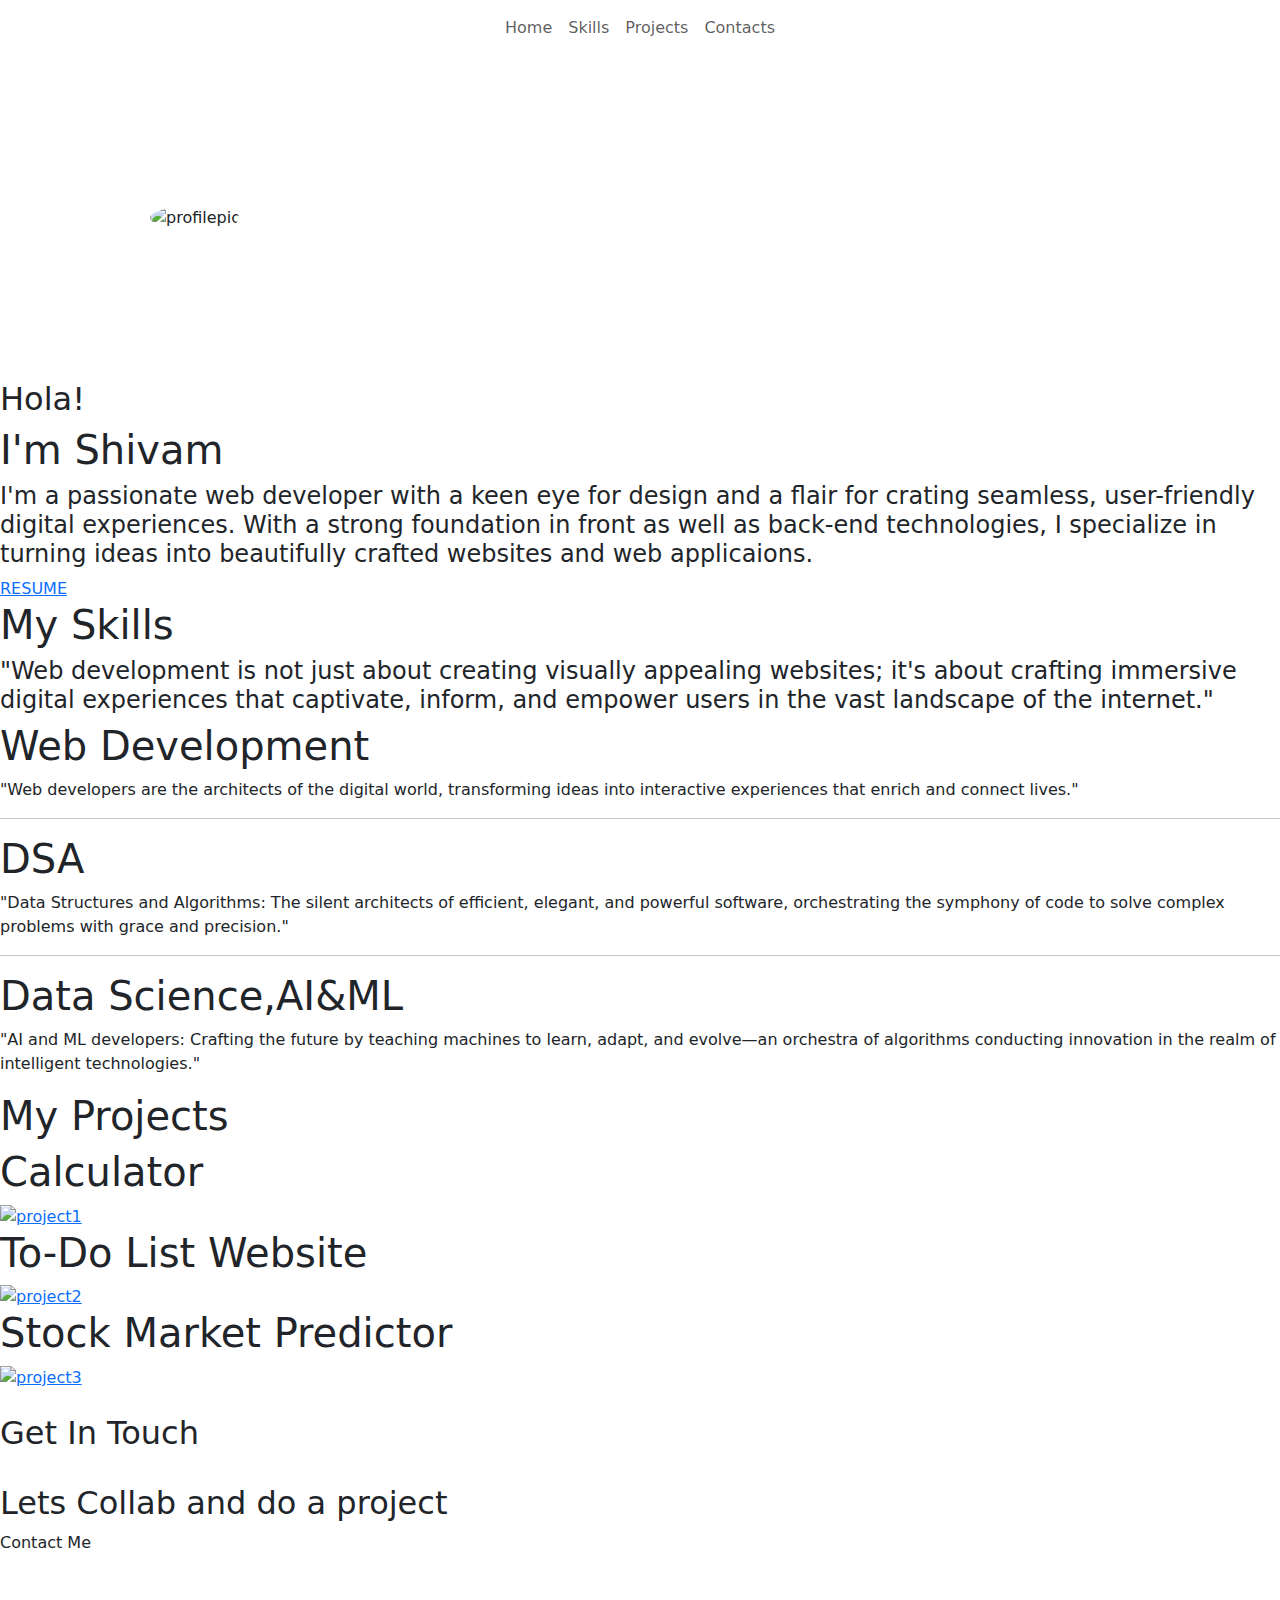
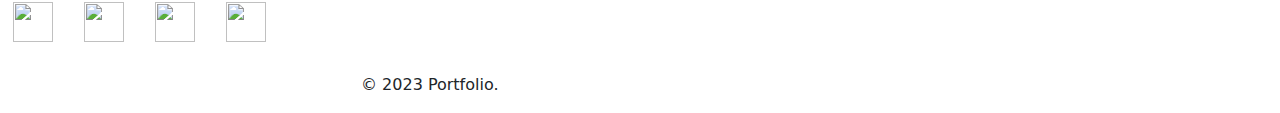
==== index.html @ 73a3a084 "Add files via upload" ====
<!DOCTYPE html>
<html lang="en">
<head>
    <meta charset="UTF-8">
    <meta http-equiv="X-UA-Compatible" content="IE=edge"> 
    <meta name="viewport" content="width=device-width, initial-scale=1.0">
    <title>Portfolio</title>
    <link rel="stylesheet" href="index2.css">
    <link href="https://cdn.jsdelivr.net/npm/bootstrap@5.3.3/dist/css/bootstrap.min.css" rel="stylesheet" integrity="sha384-QWTKZyjpPEjISv5WaRU9OFeRpok6YctnYmDr5pNlyT2bRjXh0JMhjY6hW+ALEwIH" crossorigin="anonymous">
</head>
<body>
    <header class="header section">
        <div class="container">
            <nav class="navbar navbar-expand-lg custom_nav-container">
                <button class="navbar-toggler" type="button" data-toggle="collapse" data-target="#navbarSupportedContent" aria-controls="navbarSupportedContent" aria-expanded="false" aria-label="Toggle navigation">
                    <span class="navbar-toggler-icon"></span>
                </button>
    
                <div class="collapse navbar-collapse" id="navbarSupportedContent">
                    <ul class="navbar-nav mx-auto">
                        <li class="nav-item active">
                            <a class="nav-link" href="index.html">Home</a>
                        </li>
                        <li class="nav-item">
                            <a class="nav-link" href="page1.html">Skills</a>
                        </li>
                        <li class="nav-item">
                            <a class="nav-link" href="page2.html">Projects</a>
                        </li>
                        <li class="nav-item">
                            <a class="nav-link" href="page3.html">Contacts</a>
                        </li>
                    </ul>
                </div>
            </nav>
        </div>
    </header>
    

    <div id="main">
        <div id="page">
            <img src="profilepic.jpg" alt="profilepic" style="padding: 150px; border-radius: 50% ;">
            
            <div id="text">
                <h2>Hola!</h2>
                <h1>I'm Shivam</h1>
                <h4>I'm a passionate web developer with a keen eye for design and a flair for crating seamless, user-friendly digital experiences. With a strong foundation in front as well as back-end technologies, I specialize in turning ideas into beautifully crafted websites and web applicaions.

                </h4>
                <div id="buttons">
                    <buttton id = "b2">
                        <a href="https://roadmap.sh/full-stack" target="_blank">RESUME</a>
                    </button>
                </div>
            </div>
        </div>
        <div id ="page1">
            <div id="left">
                <div class="box" id="text1"></div>
                <h1>My Skills</h1>
                <h4>
                    "Web development is not just about creating visually appealing websites; it's about crafting immersive digital experiences that captivate, inform, and empower users in the vast landscape  of the internet."
                </h4>
            </div>
            <div id="right">
                <div class="box">
                    <h1>Web Development</h1>
                    <p>"Web developers are the architects of the digital world, transforming ideas into interactive experiences that enrich and connect lives."</p>
                    <hr>

                </div>
                <div class="box">
                    <h1>DSA</h1>
                    <p>
                        "Data Structures and Algorithms: The silent architects of efficient, elegant, and powerful software, orchestrating the symphony of code to solve complex problems with grace and precision."
                    </p><hr>
                </div>
                <div class="box">
                    <h1>Data Science,AI&ML</h1>
                    <p>"AI and ML developers: Crafting the future by teaching machines to learn, adapt, and evolve—an orchestra of algorithms conducting innovation in the realm of intelligent technologies."
                    </p>
                </div>
            </div>
        </div>

        <div id="page2">
            <div id="text4">
                <h1>My Projects</h1>
            </div>

            <div id="project">
                <div class="projects p1">
                    <div id="text3"><h1>Calculator</h1>
                    </div>
                    
                    <div id="image">
                        <a href="https://www.google.com/imgres?imgurl=https%3A%2F%2Fimages.cartoonstock.com%2Flowres%2Faccountants-crunch_the_numbers-number_crunching-working_out-calculation-math-CS578815_low.jpg&tbnid=LIlPgISrbcuLaM&vet=12ahUKEwjq1-Gn4N6EAxVUqmMGHRdsAWAQMyhQegUIARCkAg..i&imgrefurl=https%3A%2F%2Fwww.cartoonstock.com%2Fdirectory%2Fn%2Fnumerous_calculations.asp&docid=Et0Fah7gvf-1qM&w=500&h=489&q=cartoon%20calc%20pics&ved=2ahUKEwjq1-Gn4N6EAxVUqmMGHRdsAWAQMyhQegUIARCkAg" target="_blank">
                        <img src="calc.jpg" alt="project1">
                        </a>
                    </div>
                </div>
                <div class="projects p2">
                    <div id="text3">
                        <h1>To-Do List Website</h1>
                    </div>
                    <div id="image">
                        <a href="https://www.bbc.com/" target="_blank">
                            <img src="website.jpg" alt="project2">
                        </a>
                    </div>    
                </div>
                <div class="projects p3">
                    <div id="text3">
                        <h1>Stock Market Predictor</h1>
                    </div>
                    <div id="image">
                        <a target="_blank" href="https://www.tickertape.in/">
                            <img src="website_2.jpg" alt="project3">
                        </a>
                    </div>    
                </div>
            </div>
        </div>

        <section class="end">
            <div id="page3" class="contact-me">
                <br>
                <h2>Get In Touch</h2>
                <br>

                <h2 class="collab">Lets Collab and do a project</h2>
                
                <p>Contact Me</p>
                <br>

                <a class="btn" target="_blank" href="mail.google.com">
                    <img src="gmail.jpg" width="40px" height="40px">
                </a>
                <a class="btn" target="_blank" href="https://www.instagram.com/">
                    <img src="instaicon.png" width="40px" height="40px">
                </a>
                <a class="btn" href="https://twitter.com/home">
                    <img src="twittericon.jpg" width="40px" height="40px">
                </a>
                <a class="btn" target="_blank" href="https://www.linkedin.com/feed/?trk=sem-ga_campid.14650114788_asid.150089839322_crid.656569072777_kw.www%20linkedin_d.c_tid.kwd-2246447582_n.g_mt.e_geo.9302669">
                    <img src="linkedin.png" width="40px" height="40px">
                </a>

            </div>

            <div class="bottom container">
                <div style="width: 50%; margin-left: auto; margin-right: auto;">
                <br>
                <p class="copyright">&copy; 2023 Portfolio.
                </p>
            </div>
        </div>
        </section>
    </div>
</body>
</html>
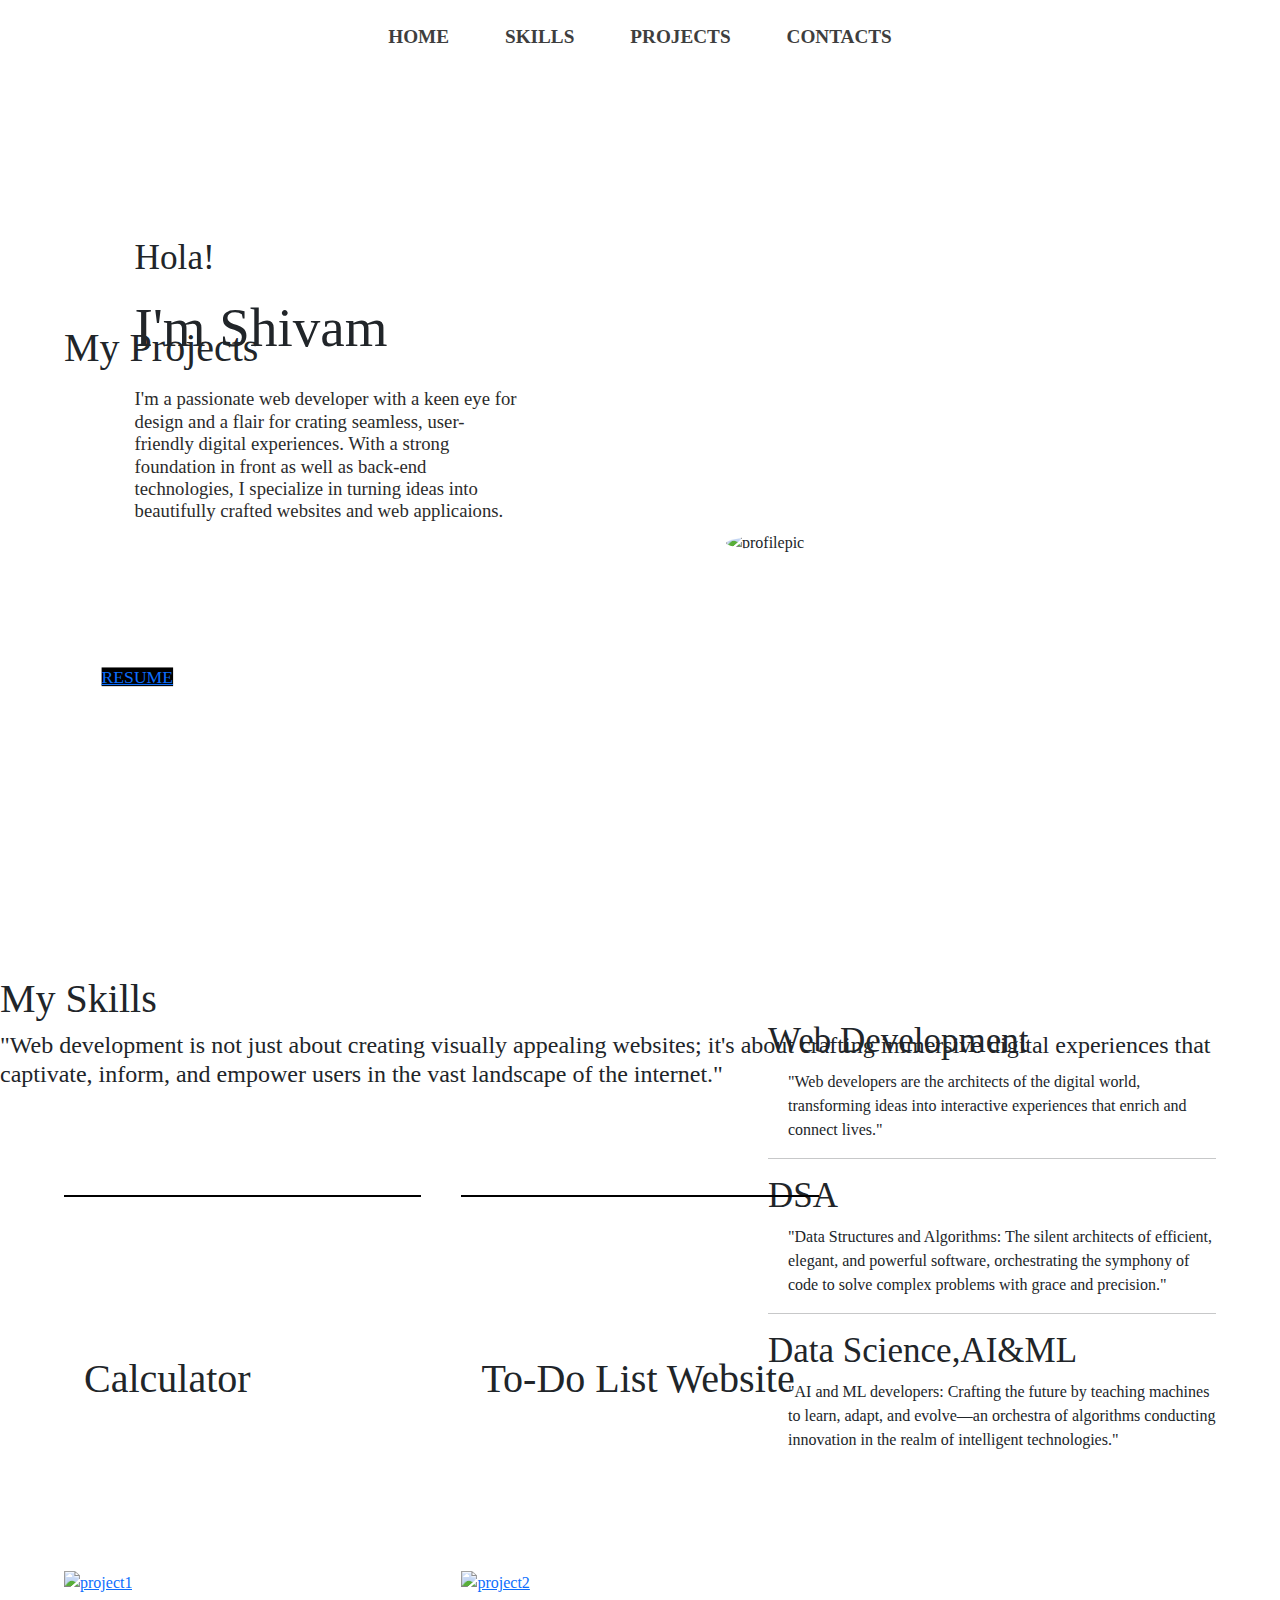
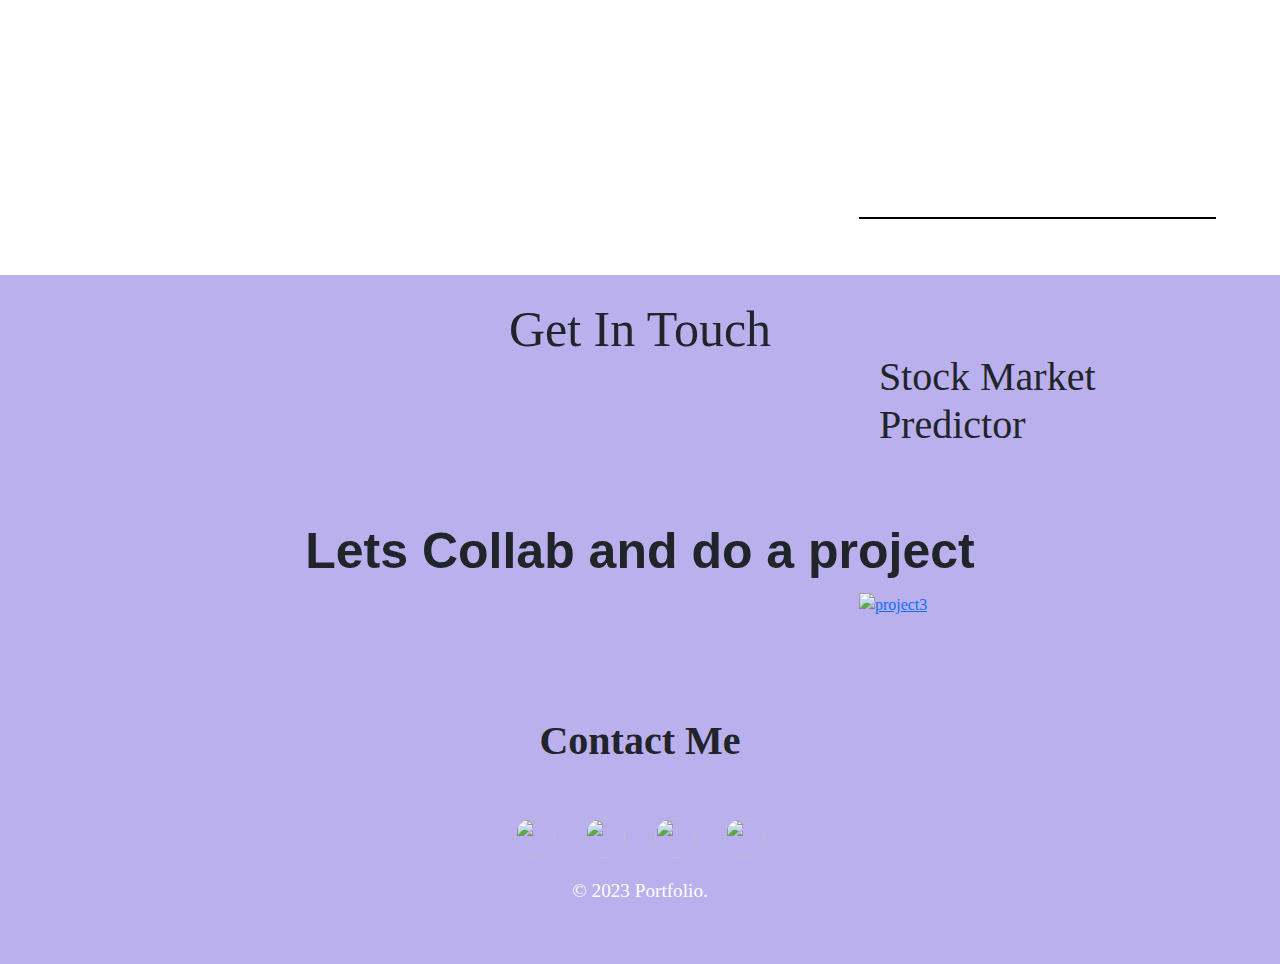
==== commit b388286a: "Update index.html" ====
--- a/index.html
+++ b/index.html
@@ -5,7 +5,7 @@
     <meta http-equiv="X-UA-Compatible" content="IE=edge"> 
     <meta name="viewport" content="width=device-width, initial-scale=1.0">
     <title>Portfolio</title>
-    <link rel="stylesheet" href="index2.css">
+    <link rel="stylesheet" href="portfolio/index2.css">
     <link href="https://cdn.jsdelivr.net/npm/bootstrap@5.3.3/dist/css/bootstrap.min.css" rel="stylesheet" integrity="sha384-QWTKZyjpPEjISv5WaRU9OFeRpok6YctnYmDr5pNlyT2bRjXh0JMhjY6hW+ALEwIH" crossorigin="anonymous">
 </head>
 <body>
@@ -172,4 +172,4 @@
         
         
         
-        +        
--- a/portfolio/index2.css
+++ b/portfolio/index2.css
@@ -0,0 +1,270 @@
+*{
+    margin: 0%;
+    padding: 0%; 
+    box-sizing: border-box;
+    font-family: montserrat;
+ }
+ 
+ html,body{
+     height: 100%;
+     width: 100%;
+ }
+ #main{
+     position: relative;
+     overflow: hidden;
+ }
+ #page{
+     position: relative;
+     height: 100vh;
+     width: 100vw;
+     background-color: #fff;
+ }
+ #page>img{
+     position: absolute;
+     right: 5%;
+     top: 52%;
+     transform: translateY(-50%);
+     width: 50%;
+ }
+ #page>#nav{
+     display: flex;
+     align-items: center;
+     justify-content: space-between;
+     padding: 0px 30px;
+     position: absolute;
+     z-index: 9;
+     height: 10%;
+     width: 100%
+ }
+ #center-nav{
+     display: flex;
+     gap: 20px;
+     text-align: center;
+ }
+ #center-nav>a{
+     text-decoration: none;
+     color: #000;
+     font-weight: 500;
+     font-size: 18px;
+     text-align: center;
+ 
+ }
+ #center>input{
+     padding: 10px 5px;
+     border-radius: 10px;
+     border: 1px solid #dadada;
+     text-transform: uppercase;
+ }
+ 
+ #text{
+     padding: 30px 50px;
+     position: relative;
+     top: 18%;
+     left: 8%;
+     height: 75%;
+     width: 35%;
+     scale: 1.1;
+ }
+ #text>h1{
+     font-size: 60px;
+     line-height: 1;
+     margin-top: 20px;
+ }
+   
+ #text>h4{
+     margin-top: 30px;
+     color: #2b2b2b;
+     font-size: 17px;
+     font-weight: 500;
+ }
+ #buttons{
+     position: absolute;
+     left: 0%;
+     bottom: 18%;
+     height: 20%;
+     width: 100%;
+ }
+ #buttons>button{
+     padding: 10px 22px;
+     border-radius: 10PX ;   
+     border: none;
+     font-weight: 500;
+ }
+ 
+ #buttons>button>a{
+     font-size: 20px;
+     color: wheat;
+ }   
+     
+ #buttons>#b2{
+     margin-left: 20px;
+     background-color: black;
+ }
+#page1{
+    position: relative;
+    height: 100vh;
+    width: 100vw;
+    background-color: #c3cef0;
+}
+#page1>#right{
+    position: absolute;
+    right: 5%;
+    height: 90%;
+    top: 50%;
+    transform: translateY(-50%);
+    width: 35%;
+}
+#right.box{
+    display: flex;
+    align-items: center;
+    justify-content: space-between;
+    padding: 0px 20px;
+    height: 33.3%;
+    width:100%;
+    border-top: 2px solid #000;
+}
+#right>.box>h4{
+    font-size: 30px;
+}
+
+#right>.box>h1{
+    font-size: 35px;
+}
+
+#right>.box>p
+{
+margin-left: 20px;
+}
+
+#text1{
+    margin: 50px;
+    height: 30%;
+    width: 50%;
+    position: absolute;
+    z-index: 9;
+}
+#text1>h1{
+    font-size: 60px;
+    margin-top: 20px;
+}
+#text1>h4{
+    color: #000;
+    font-size: 30px;
+    font-weight: 500;
+    margin-top: 50px;
+    width: 70%;
+}
+
+#page1{
+    position: relative;
+    height: 100vh;
+    width: 100vw;
+    background-color: white;}
+
+#project{
+    display: flex;
+    align-items: center;
+    justify-content: space-between;
+    height: 50%;
+    width: 90%;
+    position: absolute;
+    left: 50%;
+    transform: translateX(-50%);
+    bottom: 5%;
+}
+.projects{
+    border-top: 2px solid black;
+    height: 100%;
+    width: 31%;
+}
+#text3{
+    display: flex;
+    align-items: center;
+    justify-content: space-between;
+    padding: 0px 20px;
+    height: 30%;
+    width: 100%;
+
+}
+#image{
+    height: 70%;
+    width: 100%;
+}
+#image>img{
+    height: 100%;
+    width: 100%;
+    object-fit: cover;
+}
+.p1 img{
+    height: 200px;
+    width: 300px;
+}
+.p2{
+    position: relative;
+}
+.p3{
+    position: relative;
+    top: 50%;
+}
+#text4{
+    position: absolute;
+    top: 10%;
+    left: 5%;
+    height: 20%;
+    width: 30%;
+}
+#text>h1{
+    margin-top: 20px ;
+    font-size: 50px ;
+}
+.end{
+    background-color: #bab0ee;
+    text-align: center;
+    padding-bottom: 50px;
+}
+.contact-me p{
+    font-size: 40px;
+}
+.contact-me h2{
+    font-size: 50px;
+}
+.contact-me{
+    width: 100%;
+    height: 570px;
+    font-weight: bold;
+    position: relative;
+}
+.collab
+{
+    font-size: 3.1rem;
+    font-family: 'Montserrat' , sans-serif;
+    display: block;
+    font-weight: bolder;
+    margin: 100px auto;
+    padding: 30px 0;
+}
+.copyright{
+    color: white;
+    font-size: 1.2rem;
+    margin: 0%;
+    padding:8px 0
+}
+.btn{
+    padding: 7px;
+}
+.btn>img{
+    border-radius: 50%;
+    position: relative;
+    bottom: 40%;
+}
+.nav-item>a{
+    color: #3e3e3e;
+    font-size: 1.2rem;
+    font-weight: 600;
+    margin: 7px 20px;
+    text-transform: uppercase;
+
+}
+.header_section{
+    background-color: #2222221f;
+}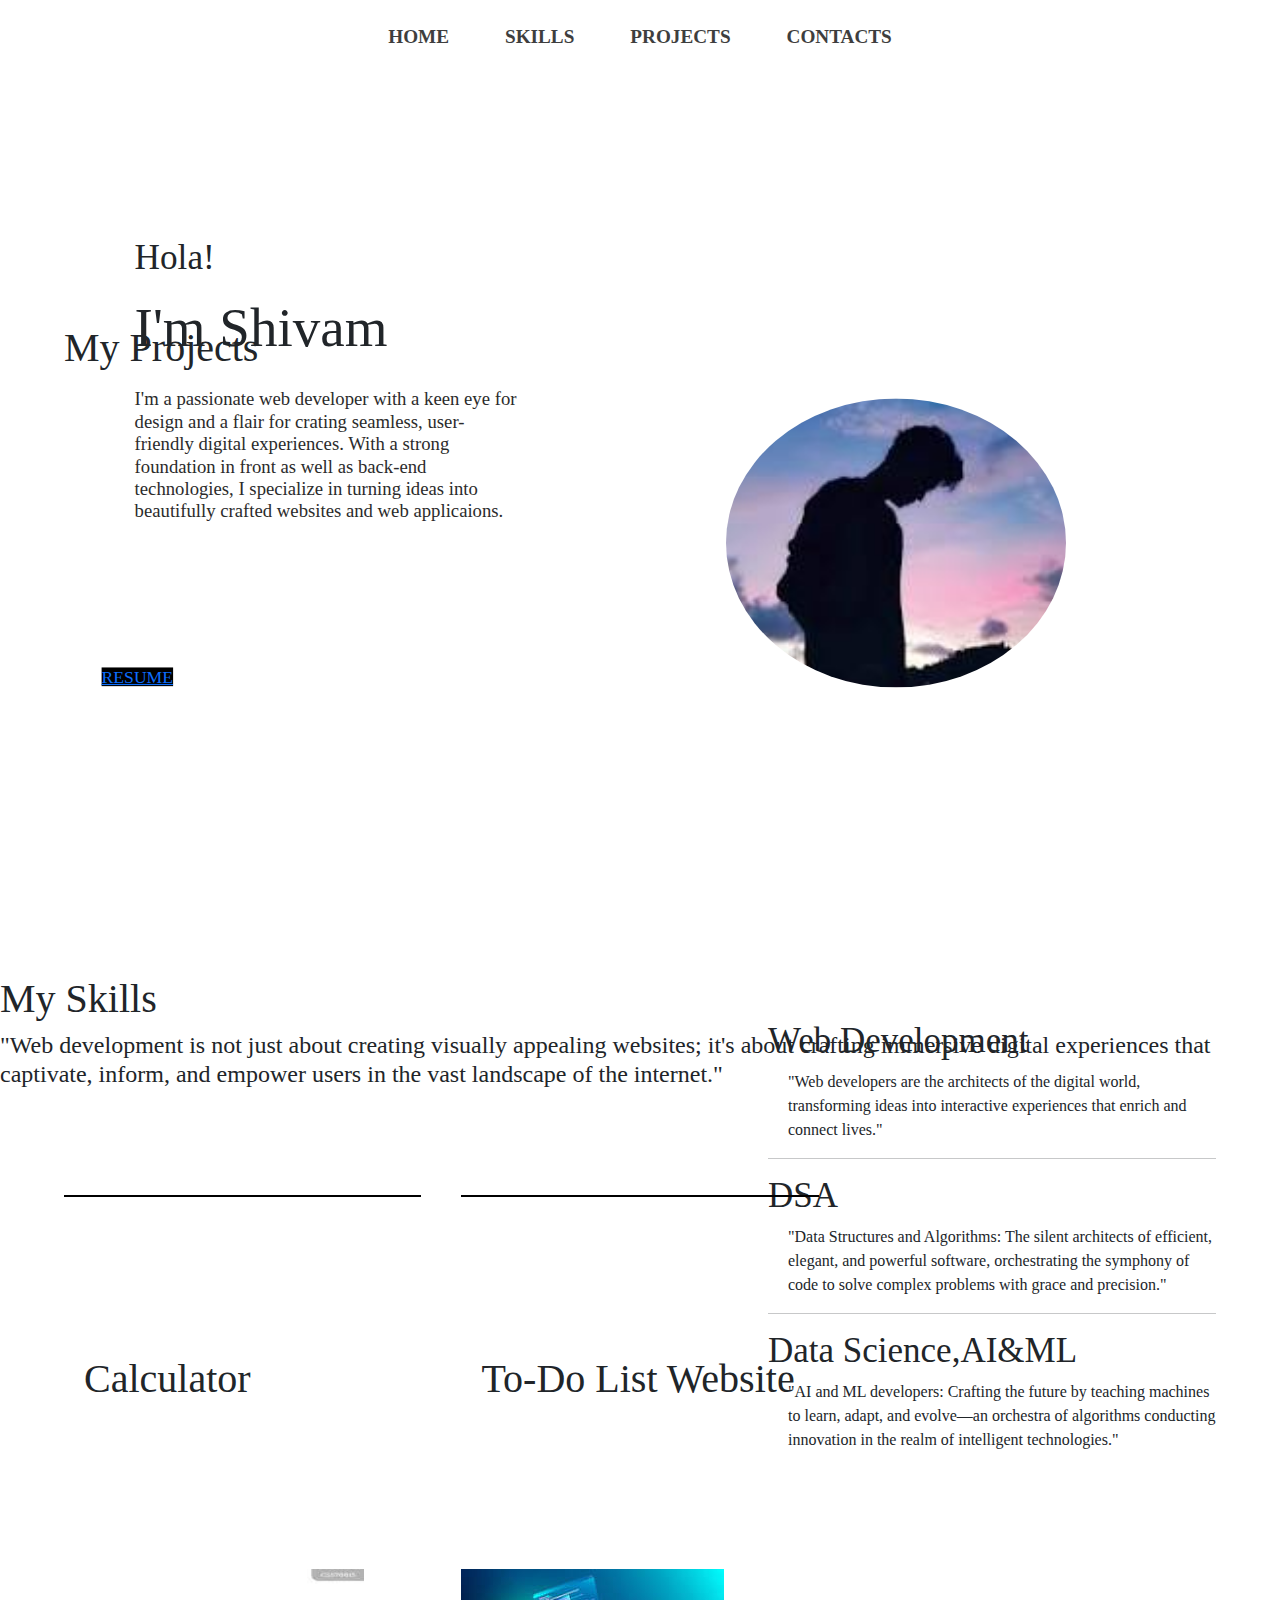
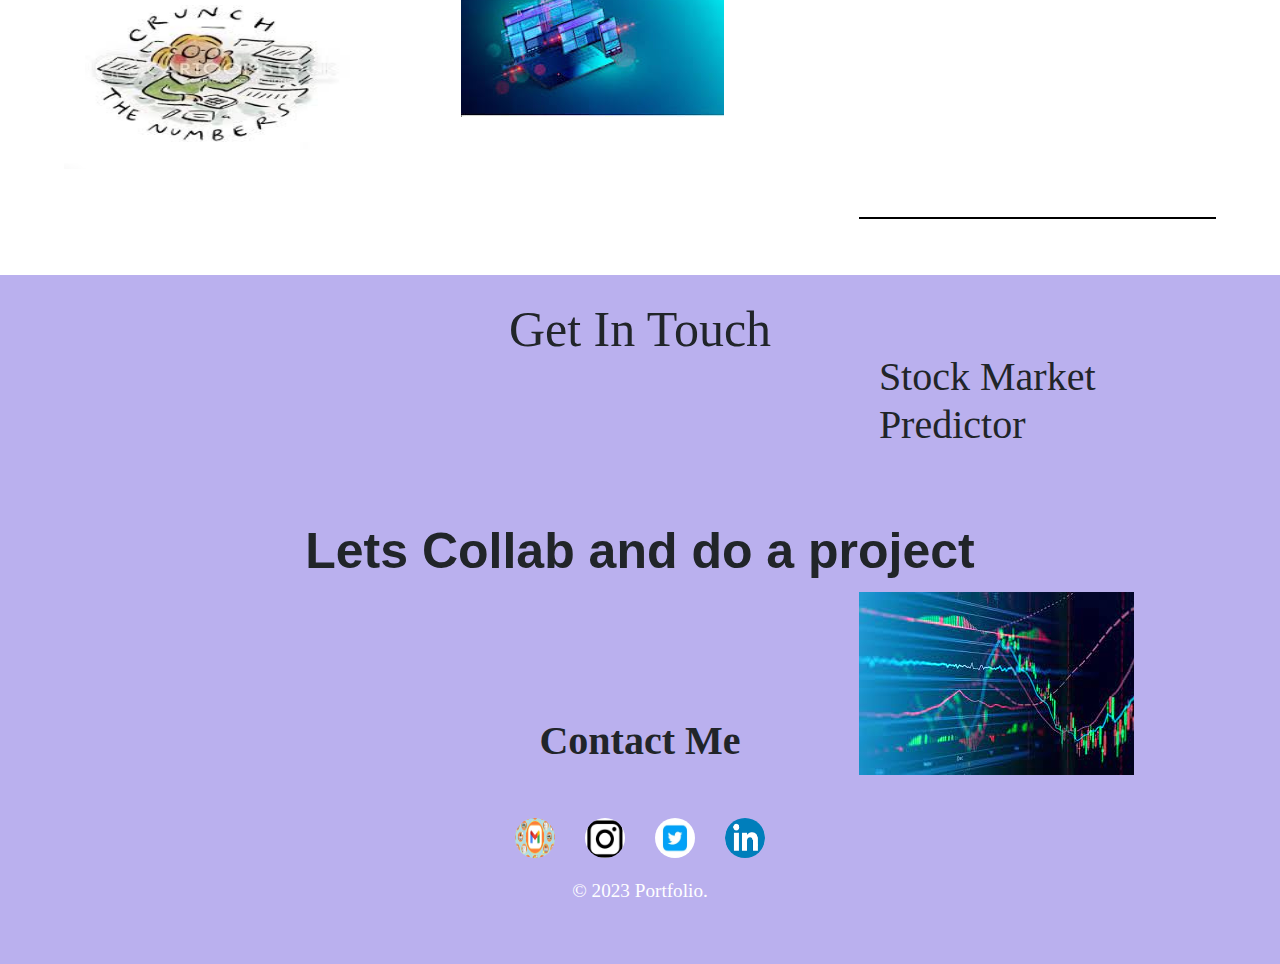
==== commit d1d2bb60: "Update index.html" ====
--- a/index.html
+++ b/index.html
@@ -39,7 +39,7 @@
 
     <div id="main">
         <div id="page">
-            <img src="profilepic.jpg" alt="profilepic" style="padding: 150px; border-radius: 50% ;">
+            <img src="portfolio/profilepic.jpg" alt="profilepic" style="padding: 150px; border-radius: 50% ;">
             
             <div id="text">
                 <h2>Hola!</h2>
@@ -95,7 +95,7 @@
                     
                     <div id="image">
                         <a href="https://www.google.com/imgres?imgurl=https%3A%2F%2Fimages.cartoonstock.com%2Flowres%2Faccountants-crunch_the_numbers-number_crunching-working_out-calculation-math-CS578815_low.jpg&tbnid=LIlPgISrbcuLaM&vet=12ahUKEwjq1-Gn4N6EAxVUqmMGHRdsAWAQMyhQegUIARCkAg..i&imgrefurl=https%3A%2F%2Fwww.cartoonstock.com%2Fdirectory%2Fn%2Fnumerous_calculations.asp&docid=Et0Fah7gvf-1qM&w=500&h=489&q=cartoon%20calc%20pics&ved=2ahUKEwjq1-Gn4N6EAxVUqmMGHRdsAWAQMyhQegUIARCkAg" target="_blank">
-                        <img src="calc.jpg" alt="project1">
+                        <img src="portfolio/calc.jpg" alt="project1">
                         </a>
                     </div>
                 </div>
@@ -105,7 +105,7 @@
                     </div>
                     <div id="image">
                         <a href="https://www.bbc.com/" target="_blank">
-                            <img src="website.jpg" alt="project2">
+                            <img src="portfolio/website.jpg" alt="project2">
                         </a>
                     </div>    
                 </div>
@@ -115,7 +115,7 @@
                     </div>
                     <div id="image">
                         <a target="_blank" href="https://www.tickertape.in/">
-                            <img src="website_2.jpg" alt="project3">
+                            <img src="portfolio/website_2.jpg" alt="project3">
                         </a>
                     </div>    
                 </div>
@@ -134,16 +134,16 @@
                 <br>
 
                 <a class="btn" target="_blank" href="mail.google.com">
-                    <img src="gmail.jpg" width="40px" height="40px">
+                    <img src="portfolio/gmail.jpg" width="40px" height="40px">
                 </a>
                 <a class="btn" target="_blank" href="https://www.instagram.com/">
-                    <img src="instaicon.png" width="40px" height="40px">
+                    <img src="portfolio/instaicon.png" width="40px" height="40px">
                 </a>
                 <a class="btn" href="https://twitter.com/home">
-                    <img src="twittericon.jpg" width="40px" height="40px">
+                    <img src="portfolio/twittericon.jpg" width="40px" height="40px">
                 </a>
                 <a class="btn" target="_blank" href="https://www.linkedin.com/feed/?trk=sem-ga_campid.14650114788_asid.150089839322_crid.656569072777_kw.www%20linkedin_d.c_tid.kwd-2246447582_n.g_mt.e_geo.9302669">
-                    <img src="linkedin.png" width="40px" height="40px">
+                    <img src="portfolio/linkedin.png" width="40px" height="40px">
                 </a>
 
             </div>
